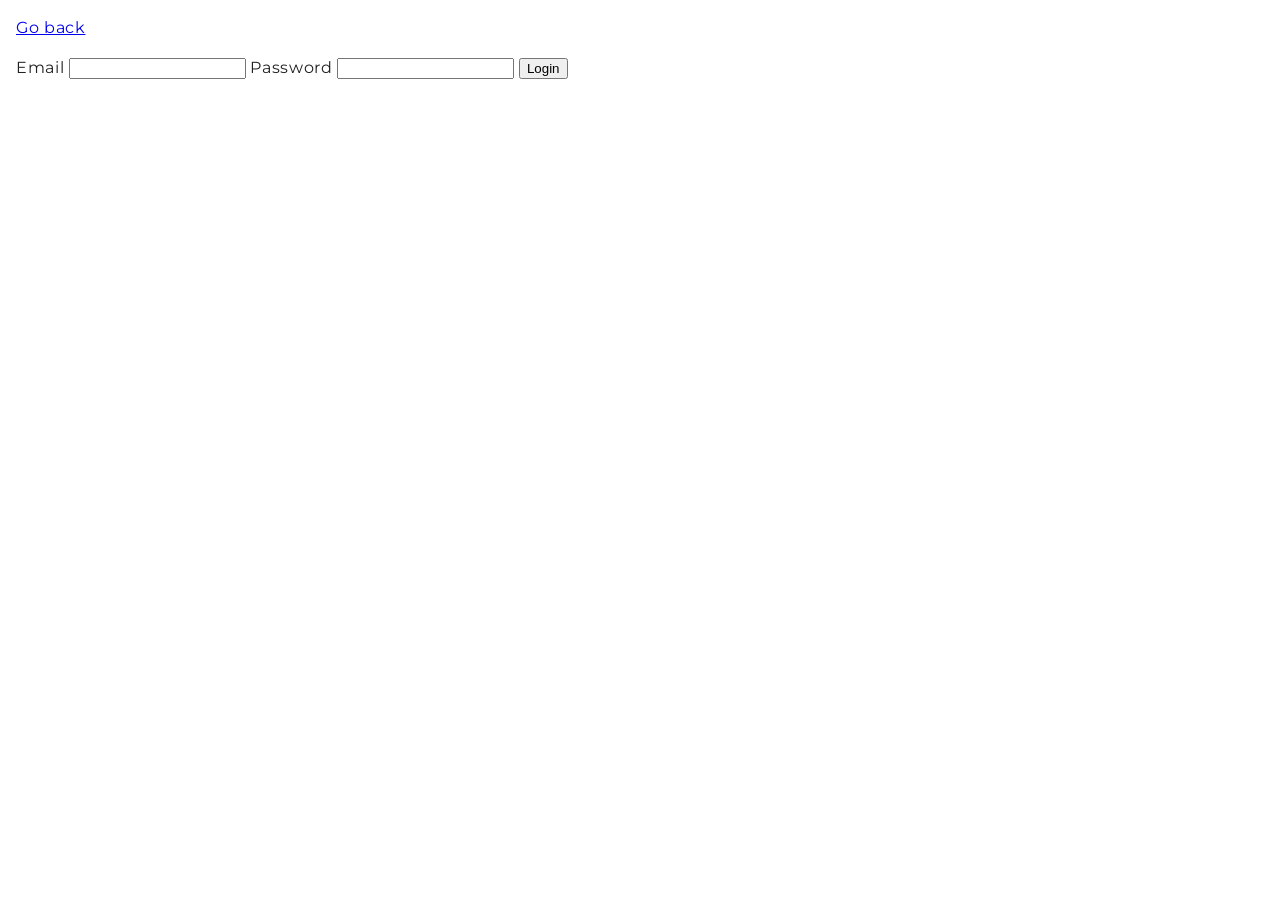
==== task-4.html @ 8bb232a1 "task1" ====
<!DOCTYPE html>
<html lang="en">
  <head>
    <meta charset="UTF-8" />
    <meta http-equiv="X-UA-Compatible" content="IE=edge" />
    <meta name="viewport" content="width=device-width, initial-scale=1.0" />
    <title>Task 4</title>
    <link rel="preconnect" href="https://fonts.googleapis.com" />
    <link rel="preconnect" href="https://fonts.gstatic.com" crossorigin />
    <link
      href="https://fonts.googleapis.com/css2?family=Montserrat:wght@400;500;600&display=swap"
      rel="stylesheet"
    />
    <link rel="stylesheet" href="css/common.css" />
  </head>
  <body>
    <p><a href="index.html">Go back</a></p>

    <form class="login-form">
      <label>
        Email
        <input type="email" name="email" />
      </label>
      <label>
        Password
        <input type="password" name="password" />
      </label>
      <button type="submit">Login</button>
    </form>

    <script src="./js/task-4.js" type="module"></script>
  </body>
</html>
---- css/common.css ----
* {
  box-sizing: border-box;
}

body {
  margin: 16px;
  font-family: "Montserrat", -apple-system, BlinkMacSystemFont, "Segoe UI",
    Roboto, Oxygen, Ubuntu, Cantarell, "Open Sans", "Helvetica Neue", sans-serif;
  -webkit-font-smoothing: antialiased;
  -moz-osx-font-smoothing: grayscale;
  background-color: #ffffff;
  color: #212121;
  line-height: 1.5;
  letter-spacing: 0.04em;
}

h2 {
  margin: 0;
  font-weight: 600;
  line-height: 1.33334;
  letter-spacing: 0.04em;
}
ul {
  list-style-type: none;
  margin: 0;
  padding: 0;
}

#categories {
  display: inline-flex;
  padding: 24px;
  flex-direction: column;
  align-items: flex-start;
  gap: 24px;
}

.item {
  display: flex;
  padding: 16px;
  flex-direction: column;
  align-items: flex-start;
  gap: 16px;
  border-radius: 8px;
  background: #f6f6fe;
}

.item-list {
  display: flex;
  flex-direction: column;
  align-items: flex-start;
  gap: 8px;
}

.list-list-item {
  padding: 8px 16px;
  width: 360px;
  height: 40px;
  border-radius: 4px;
  border: 1px solid #808080;
}
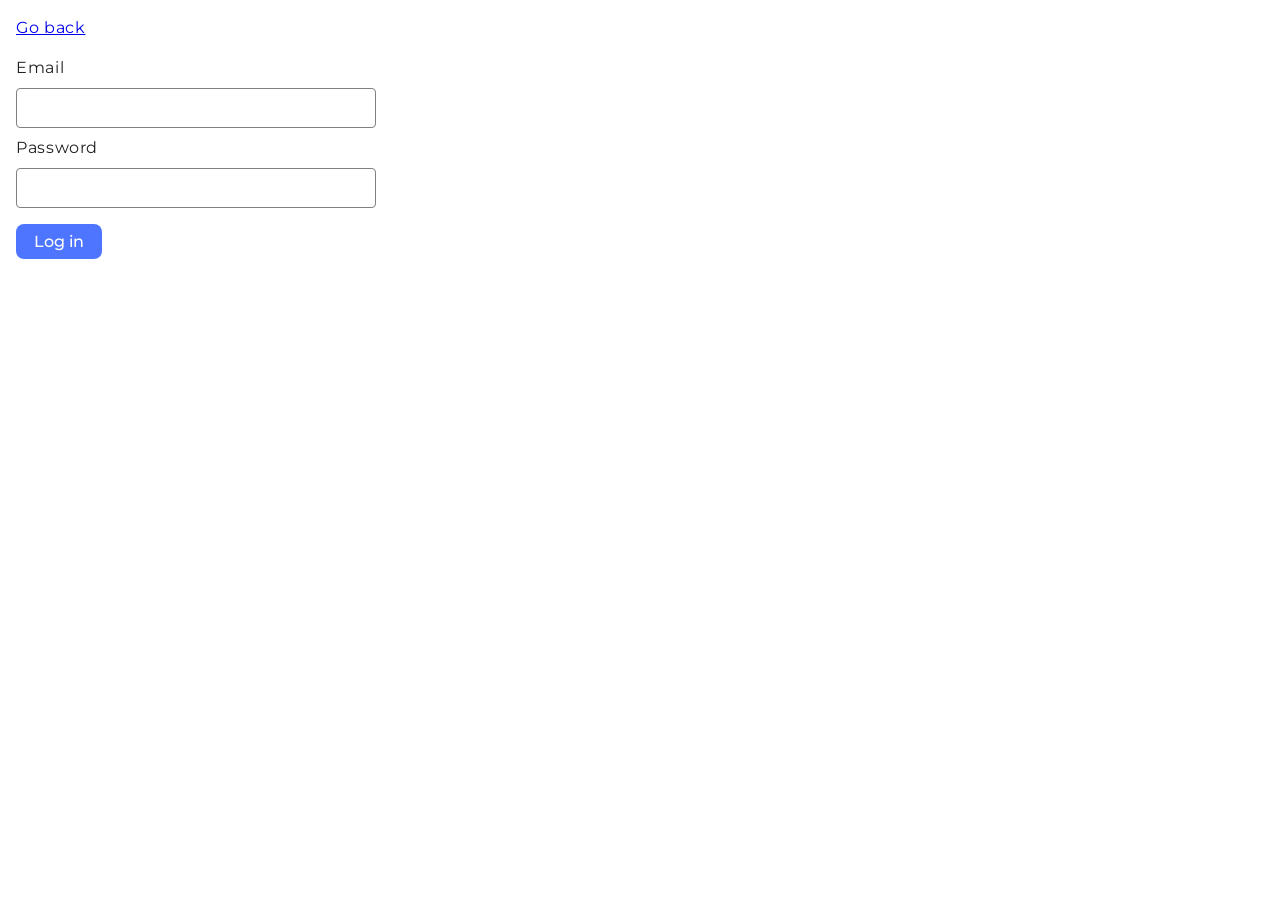
==== commit fde1abe8: "fihish" ====
--- a/task-4.html
+++ b/task-4.html
@@ -25,7 +25,7 @@
         Password
         <input type="password" name="password" />
       </label>
-      <button type="submit">Login</button>
+      <button type="submit">Log in</button>
     </form>
 
     <script src="./js/task-4.js" type="module"></script>
--- a/css/common.css
+++ b/css/common.css
@@ -58,3 +58,140 @@
   border-radius: 4px;
   border: 1px solid #808080;
 }
+
+.gallery {
+  display: flex;
+  max-width: 1440px;
+  height: 848px;
+  padding: 100px 156px;
+  /* flex-direction: column;
+  justify-content: center;
+  align-items: flex-start; */
+  flex-wrap: wrap;
+  gap: 48px 24px;
+}
+
+.gallery > li {
+  line-height: 0;
+}
+
+.gallery > li > img {
+  max-width: 360px;
+  height: 300px;
+}
+
+input {
+  font-family: "Montserrat";
+  font-size: 16px;
+  padding: 8px 16px;
+  width: 360px;
+  height: 40px;
+  border-radius: 4px;
+  border: 1px solid #808080;
+}
+
+.login-form {
+  display: flex;
+  flex-direction: column;
+}
+
+.login-form > label {
+  display: flex;
+  flex-direction: column;
+  gap: 8px;
+}
+
+.login-form > label:first-child {
+  margin-bottom: 8px;
+}
+
+.login-form > button {
+  font-family: "Montserrat";
+  font-size: 16px;
+  font-weight: 500;
+  max-width: 86px;
+  max-height: 40px;
+  color: #fff;
+  padding: 8px 16px;
+  border: none;
+  border-radius: 8px;
+  background: #4e75ff;
+  margin-top: 16px;
+  transition: background-color 150ms ease-in-out;
+}
+
+.login-form > button:hover {
+  background-color: #6c8cff;
+}
+
+.change-color {
+  font-family: "Montserrat";
+  font-size: 16px;
+  font-weight: 500;
+  max-width: 148px;
+  max-height: 40px;
+  color: #fff;
+  padding: 8px 16px;
+  border: none;
+  border-radius: 8px;
+  background: #4e75ff;
+  margin-top: 16px;
+  transition: background-color 150ms ease-in-out;
+}
+
+.change-color:hover {
+  background-color: #6c8cff;
+}
+
+#controls {
+  display: flex;
+  gap: 16px;
+  border-radius: 8px;
+  background: #f6f6fe;
+  padding: 32px;
+  max-width: 486px;
+  margin-bottom: 15px;
+}
+
+#controls > input {
+  width: 150px;
+  text-align: center;
+  border-radius: 8px;
+}
+
+.btn {
+  width: 120px;
+  height: 40px;
+  border: none;
+  border-radius: 8px;
+  color: #fff;
+  font-family: "Montserrat";
+  font-size: 16px;
+  font-weight: 500;
+  transition: background-color 150ms ease-in-out;
+}
+
+.create {
+  background-color: #4e75ff;
+}
+
+.create:hover {
+  background-color: #6c8cff;
+}
+
+.destroy {
+  background-color: #ff4e4e;
+}
+
+.destroy:hover {
+  background-color: #ff7070;
+}
+
+#boxes {
+  border-radius: 8px;
+  background: #f6f6fe;
+  padding: 32px;
+  display: flex;
+  gap: 16px;
+  flex-wrap: wrap;
+}
